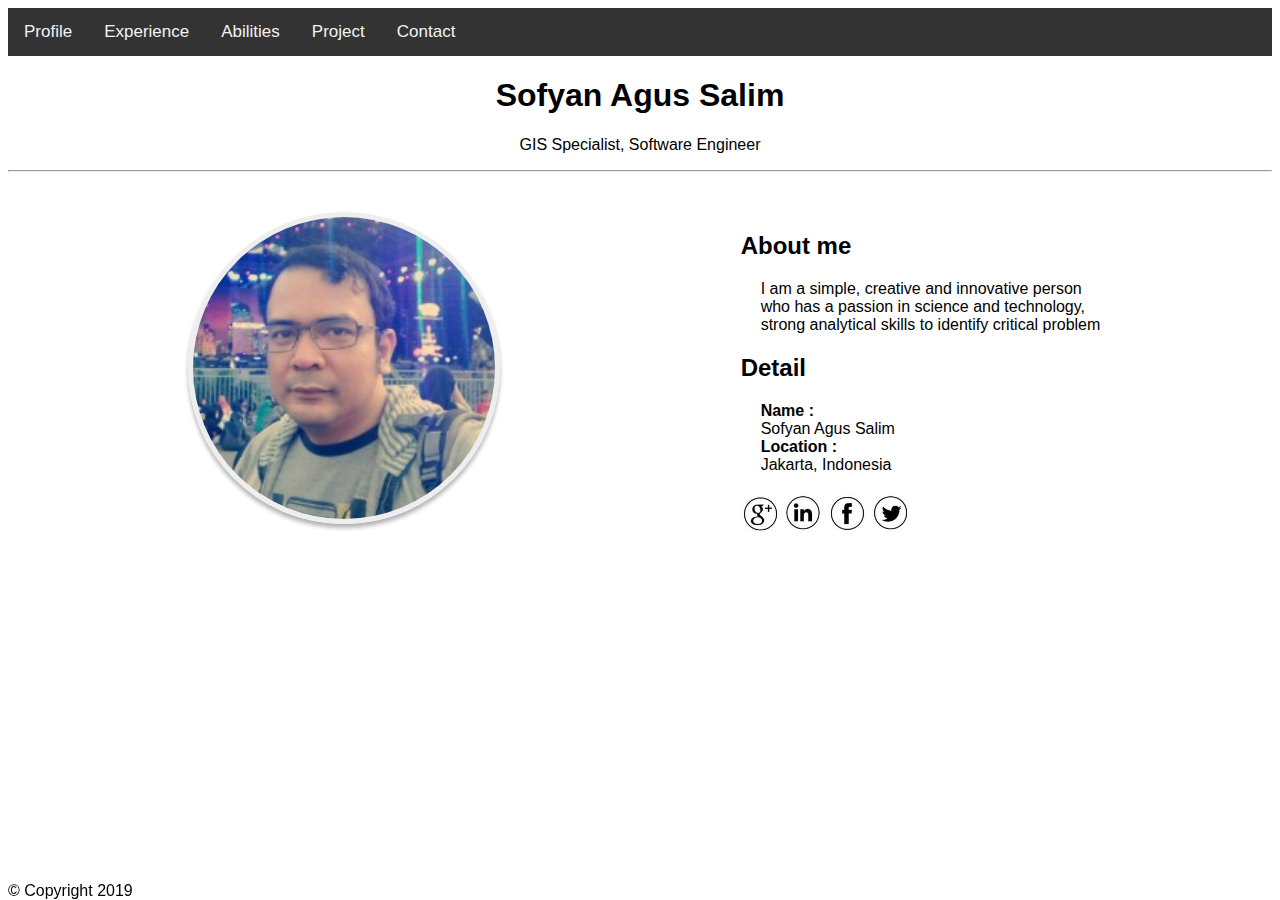
==== index.html @ f309bddf "update experience.html" ====
<!DOCTYPE html>
<html lang="en">

<head>
  <meta charset="UTF-8">
  <meta name="viewport" content="width=device-width, initial-scale=1.0">
  <meta http-equiv="X-UA-Compatible" content="ie=edge">
  <title>My Personal Website - Profile</title>
  <!-- master -->
  <link rel="stylesheet" href="style.css">

  <!-- Coba SCSS -->
  <!-- <link rel="stylesheet" href="scss/index.css"> -->
</head>

<body>
  <div class="profile"></div>
  <!-- Navigation -->
  <nav>
    <div class="topnav">
      <a href="index.html">Profile</a>
      <a href="experience.html">Experience</a>
      <a href="abilities.html">Abilities</a>
      <a href="project.html">Project</a>
      <a href="contact.html">Contact</a>
    </div>
  </nav>

  <!-- Header -->
  <header>
    <div class="head-center">
      <H1>Sofyan Agus Salim</H1>
      <p>GIS Specialist, Software Engineer</p>
    </div>
    <hr>
  </header>


  <!-- Main Page -->
  <main>
    <div class="container">
      <!-- Photo -->
      <div class="item">
        <img src="./images/profile.jpeg" class="roundPhoto" alt="PhotoProfile">
      </div>

      <!-- About me -->
      <div class="item">
        <h2>About me</h2>
        <p class="ta-left">
          I am a simple, creative and innovative person who has a passion in science and technology, strong analytical
          skills to identify critical problem
        </p>
        <h2>Detail</h2>
        <p>
          <b>Name :</b>
          <br>
          Sofyan Agus Salim
          <br>
          <b>Location :</b>
          <br>
          Jakarta, Indonesia
        </p>
        <a href="mailto:sofyan.agus18@gmail.com" style="text-decoration: none;">
          <img src="./images/google.png" class="sosmed" alt="">
        </a>
        <a href="https://www.linkedin.com/in/sofyan-agus" style="text-decoration: none;">
          <img src="./images/linkedin.png" class="sosmed" alt="">
        </a>
        <a href="https://www.facebook.com/sofyan.agussalim" style="text-decoration: none;">
          <img src="./images/fb.png" class="sosmed" alt="">
        </a>
        <a href="https://twitter.com/sofyanagussalim" style="text-decoration: none;">
          <img src="./images/twitter.png" class="sosmed" alt="">
        </a>
      </div>





    </div>

  </main>

  <footer>&copy; Copyright 2019</footer>
</body>

</html>
---- style.css ----
* {
  box-sizing: border-box;
  font-family: 'Trebuchet MS', 'Lucida Sans Unicode', 'Lucida Grande', 'Lucida Sans', Arial, sans-serif;
}

footer {
  position: fixed;
  bottom: 0;
}

/* background */

/* Add a black background color to the top navigation */
.topnav {
  background-color: #333;
  overflow: hidden;
}

/* Style the links inside the navigation bar */
.topnav a {
  float: left;
  color: #f2f2f2;
  text-align: center;
  padding: 14px 16px;
  text-decoration: none;
  font-size: 17px;
}

/* Change the color of links on hover */
.topnav a:hover {
  background-color: #ddd;
  color: black;
}

/* Center Header */
.head-center {
  text-align: center;
}

/* Styling Content */
.container {
  display: flex;
  justify-content: space-around;
  margin: 40px;
}

.item {
  width: 33%;
}

.item img {
  width: 80%;
  display: block;
  margin: auto;
  text-decoration: none;
}


.item .sosmed {
  width: 10%;
  display: inline;
}

.item p {
  /* text-align: justify; */
  margin: 20px;
}

/* Rounded Photo */
.roundPhoto {
  border-radius: 50%;
  border: 5px solid #eee;
  box-shadow: 0 4px 4px rgba(0, 0, 0, 0.3);
}

.flex-container {
  display: flex;
  padding: 0 5%;
}

.flex-item {
  flex: 2;
}

.big {
  flex-grow: 5;
}

.ex {
  margin-bottom: 0px;
  margin-left: 20px;
  margin-top: 0px;
}

.exp {
  background-image: url("images/career.png");
  background-repeat: no-repeat;
  background-position: left;
  background-size: 100px;
}

/* Form Contact Me */
form {
  padding: 1em;
  background: #f9f9f9;
  border: 1px solid #c1c1c1;
  margin-top: 2rem;
  max-width: 800px;
  margin-left: auto;
  margin-right: auto;
  padding: 1em;
}

form input {
  margin-bottom: 1rem;
  background: #fff;
  border: 1px solid #9c9c9c;
}

form button {
  background: lightgrey;
  padding: 0.7em;
  border: 0;
}

form button:hover {
  background: #dedede;
}

label {
  text-align: left;
  display: block;
  padding: 0.5em 1.5em 0.5em 0;
}

input {
  width: 100%;
  padding: 0.7em;
  margin-bottom: 0.5rem;
}

input:focus {
  outline: 3px solid blueviolet;
}

textarea {
  width: 100%;
  padding: 0.7em;
  margin-bottom: 0.5rem;
  border-color: #9c9c9c;
}

textarea:focus {
  outline: 3px solid blueviolet;
}



@media (max-width: 700px) {
  .container {
    display: flex;
    flex-direction: column;
    /* justify-content: space-around; */
    /* margin: 40px; */
  }

  .item {
    width: 100%;
  }
}
---- scss/index.css ----
* {
  -webkit-box-sizing: border-box;
          box-sizing: border-box;
  font-family: "Trebuchet MS", "Lucida Sans Unicode", "Lucida Grande", "Lucida Sans", Arial, sans-serif;
}

body {
  background-color: white;
}

/* Add a black background color to the top navigation */
.topnav {
  background-color: #333;
  overflow: hidden;
}

/* Style the links inside the navigation bar */
.topnav a {
  float: left;
  color: #f2f2f2;
  text-align: center;
  padding: 14px 16px;
  text-decoration: none;
  font-size: 17px;
}

/* Change the color of links on hover */
.topnav a:hover {
  background-color: #ddd;
  color: black;
}
/*# sourceMappingURL=index.css.map */
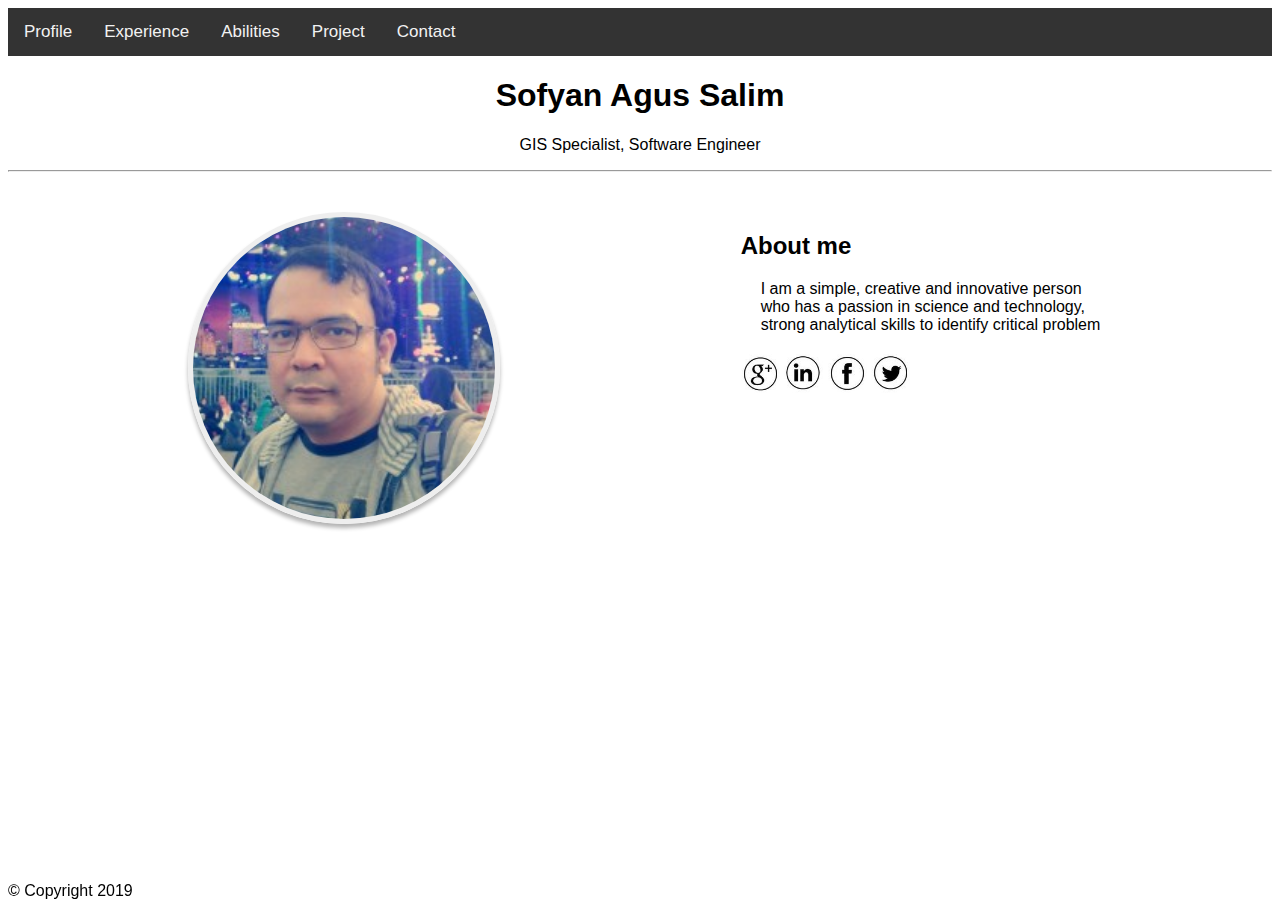
==== commit eb323ad7: "update index.html" ====
--- a/index.html
+++ b/index.html
@@ -51,27 +51,17 @@
           I am a simple, creative and innovative person who has a passion in science and technology, strong analytical
           skills to identify critical problem
         </p>
-        <h2>Detail</h2>
-        <p>
-          <b>Name :</b>
-          <br>
-          Sofyan Agus Salim
-          <br>
-          <b>Location :</b>
-          <br>
-          Jakarta, Indonesia
-        </p>
         <a href="mailto:sofyan.agus18@gmail.com" style="text-decoration: none;">
-          <img src="./images/google.png" class="sosmed" alt="">
+          <img src="./images/google.png" class="sosmed" alt="mailto:sofyan.agus18@gmail.com">
         </a>
         <a href="https://www.linkedin.com/in/sofyan-agus" style="text-decoration: none;">
-          <img src="./images/linkedin.png" class="sosmed" alt="">
+          <img src="./images/linkedin.png" class="sosmed" alt="https://www.linkedin.com/in/sofyan-agus">
         </a>
         <a href="https://www.facebook.com/sofyan.agussalim" style="text-decoration: none;">
-          <img src="./images/fb.png" class="sosmed" alt="">
+          <img src="./images/fb.png" class="sosmed" alt="https://www.facebook.com/sofyan.agussalim"">
         </a>
-        <a href="https://twitter.com/sofyanagussalim" style="text-decoration: none;">
-          <img src="./images/twitter.png" class="sosmed" alt="">
+        <a href=" https://twitter.com/sofyanagussalim" style="text-decoration: none;">
+          <img src="./images/twitter.png" class="sosmed" alt="https://twitter.com/sofyanagussalim">
         </a>
       </div>
 
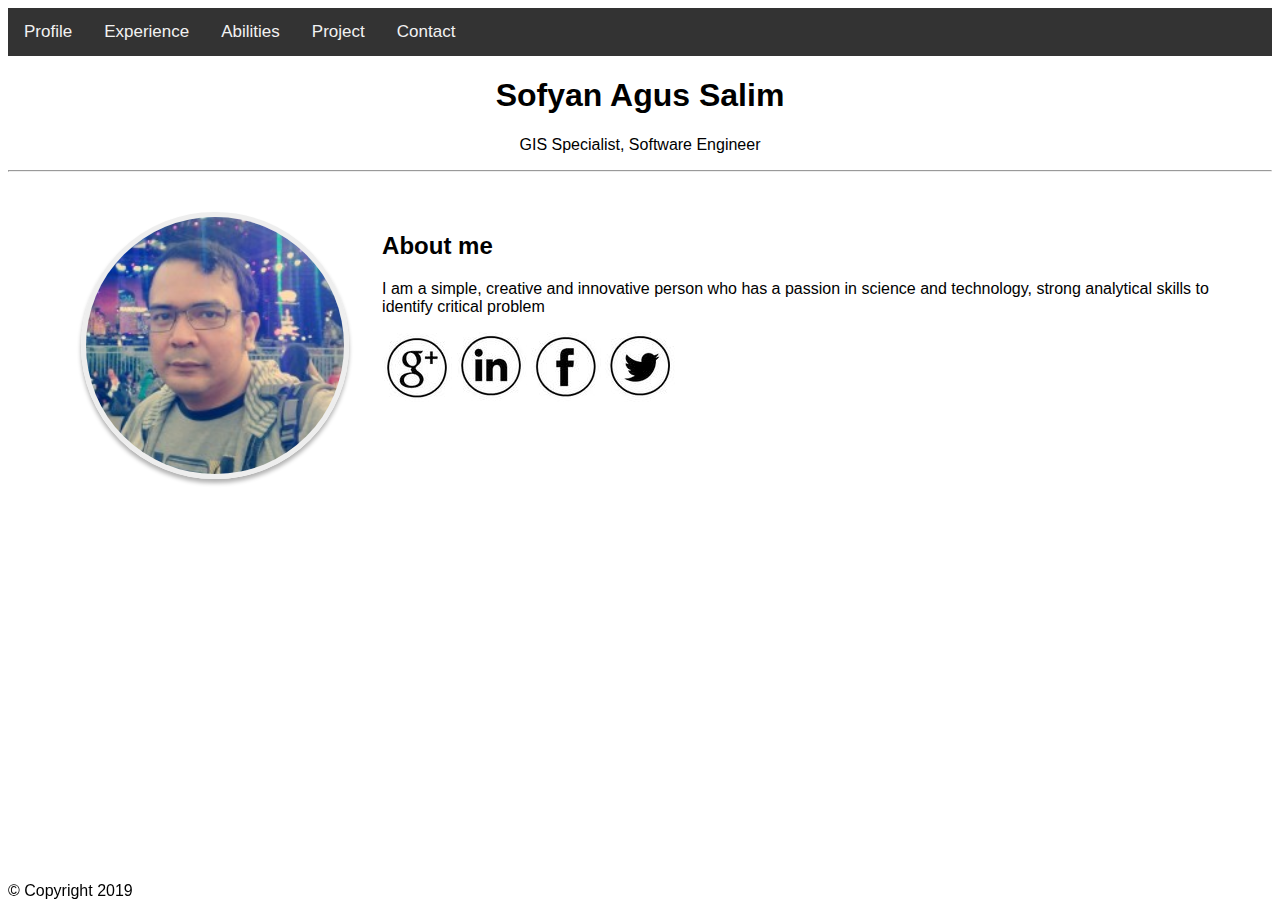
==== commit 4e35feba: "link" ====
--- a/index.html
+++ b/index.html
@@ -45,7 +45,7 @@
       </div>
 
       <!-- About me -->
-      <div class="item">
+      <div class="item-x">
         <h2>About me</h2>
         <p class="ta-left">
           I am a simple, creative and innovative person who has a passion in science and technology, strong analytical
--- a/style.css
+++ b/style.css
@@ -53,6 +53,11 @@
   display: block;
   margin: auto;
   text-decoration: none;
+  transition: 1s;
+}
+
+.item img:hover {
+  width: 100%;
 }
 
 
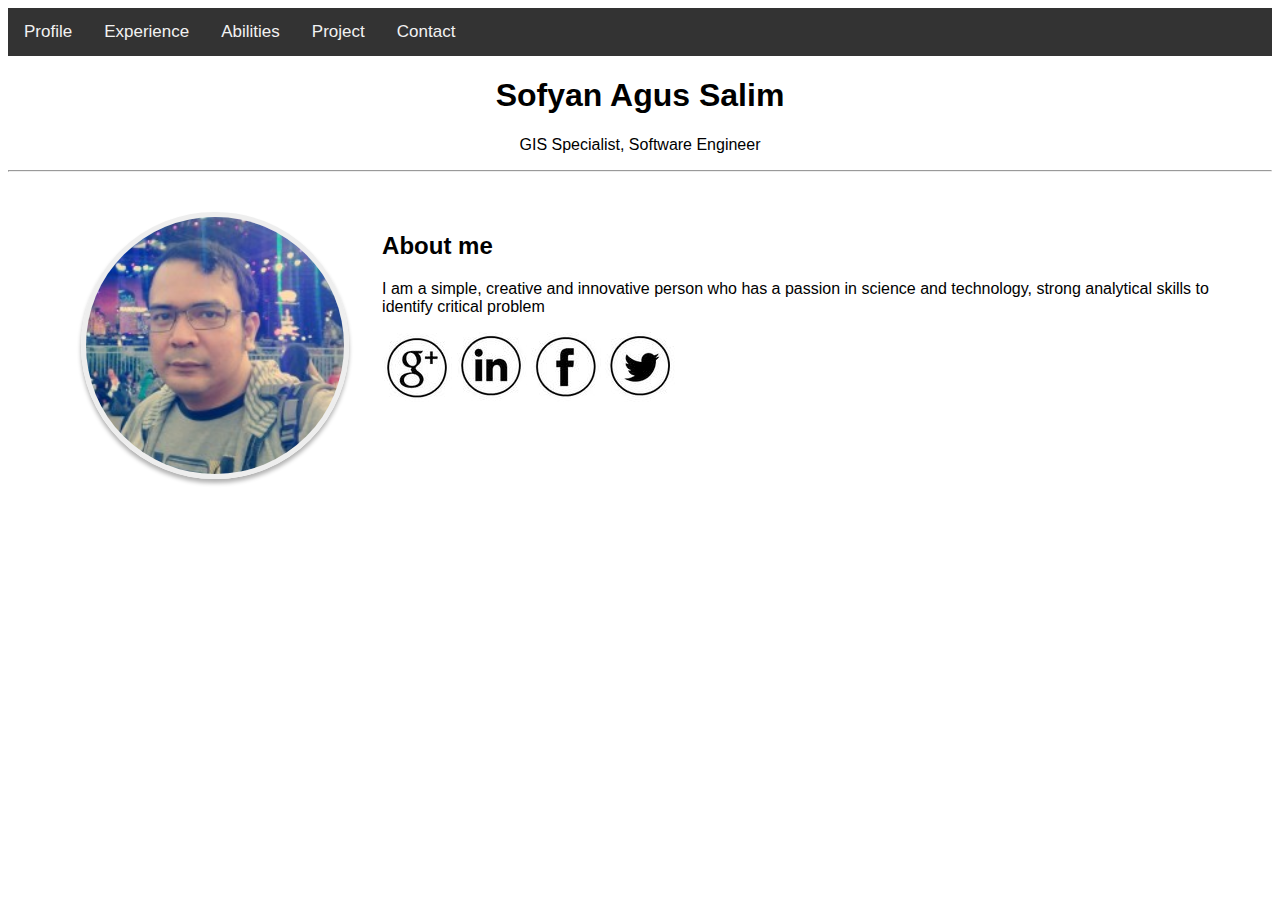
==== commit 95f90838: "del footer" ====
--- a/index.html
+++ b/index.html
@@ -8,6 +8,7 @@
   <title>My Personal Website - Profile</title>
   <!-- master -->
   <link rel="stylesheet" href="style.css">
+  <link rel="stylesheet" href="animate.css">
 
   <!-- Coba SCSS -->
   <!-- <link rel="stylesheet" href="scss/index.css"> -->
@@ -41,7 +42,7 @@
     <div class="container">
       <!-- Photo -->
       <div class="item">
-        <img src="./images/profile.jpeg" class="roundPhoto" alt="PhotoProfile">
+        <img src="./images/profile.jpeg" class="roundPhoto animated fadeInDownBig" alt="PhotoProfile">
       </div>
 
       <!-- About me -->
@@ -52,16 +53,19 @@
           skills to identify critical problem
         </p>
         <a href="mailto:sofyan.agus18@gmail.com" style="text-decoration: none;">
-          <img src="./images/google.png" class="sosmed" alt="mailto:sofyan.agus18@gmail.com">
+          <img src="./images/google.png" class="sosmed animated rollIn delay-1s" alt="mailto:sofyan.agus18@gmail.com">
         </a>
         <a href="https://www.linkedin.com/in/sofyan-agus" style="text-decoration: none;">
-          <img src="./images/linkedin.png" class="sosmed" alt="https://www.linkedin.com/in/sofyan-agus">
+          <img src="./images/linkedin.png" class="sosmed animated rollIn delay-1s"
+            alt="https://www.linkedin.com/in/sofyan-agus">
         </a>
         <a href="https://www.facebook.com/sofyan.agussalim" style="text-decoration: none;">
-          <img src="./images/fb.png" class="sosmed" alt="https://www.facebook.com/sofyan.agussalim"">
+          <img src="./images/fb.png" class="sosmed animated rollIn delay-1s"
+            alt="https://www.facebook.com/sofyan.agussalim"">
         </a>
         <a href=" https://twitter.com/sofyanagussalim" style="text-decoration: none;">
-          <img src="./images/twitter.png" class="sosmed" alt="https://twitter.com/sofyanagussalim">
+          <img src="./images/twitter.png" class="sosmed animated rollIn delay-1s"
+            alt="https://twitter.com/sofyanagussalim">
         </a>
       </div>
 
@@ -73,7 +77,7 @@
 
   </main>
 
-  <footer>&copy; Copyright 2019</footer>
+
 </body>
 
 </html>